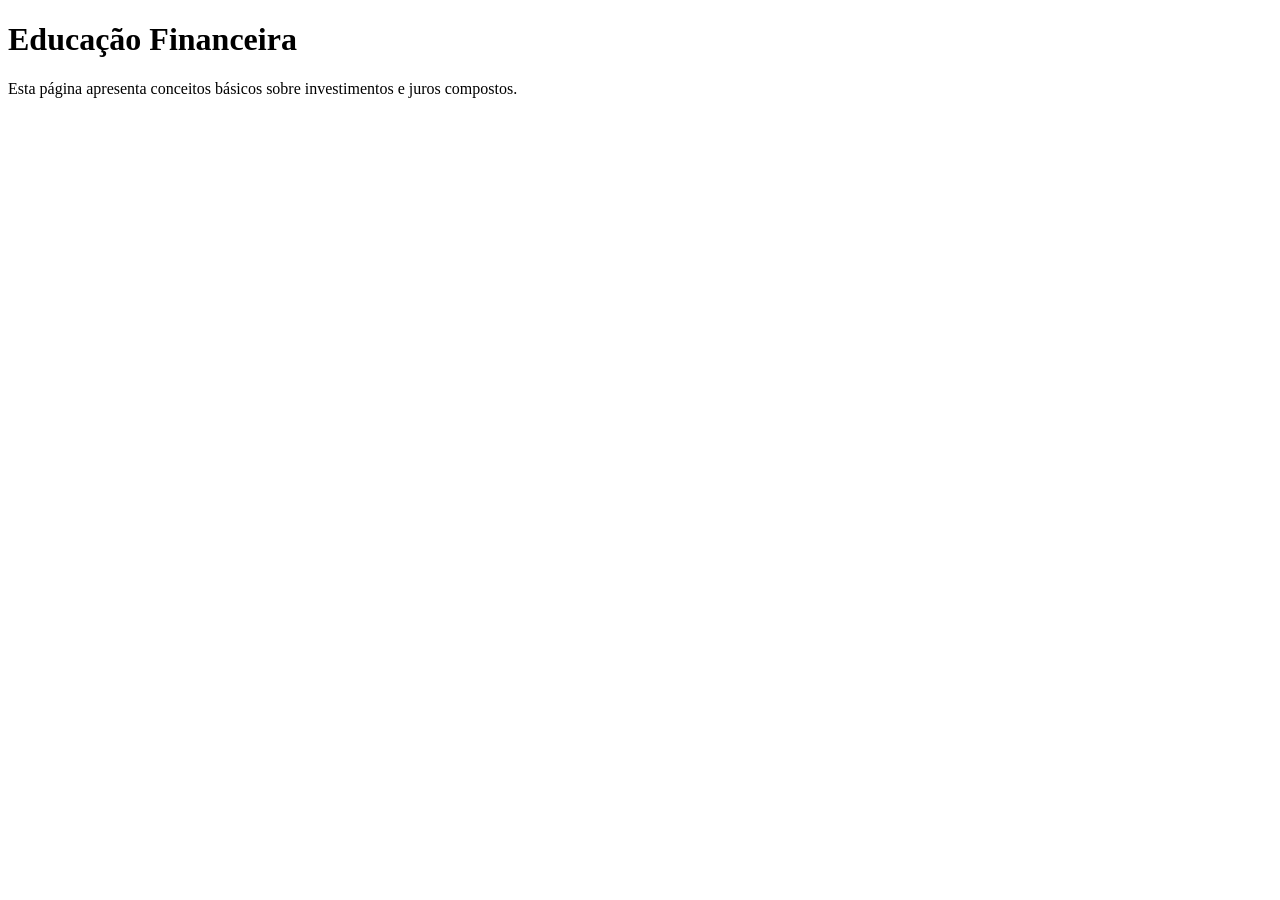
==== educacao-financeira.html @ ec719c10 "feat: cria página de educação financeira Adiciona uma nova página com conteúdo educativo para comple" ====
<!DOCTYPE html>
<html lang="pt-BR">
<head>
    <meta charset="UTF-8">
    <meta name="viewport" content="width=device-width, initial-scale=1.0">
    <title>Educação Financeira - FinCalc</title>
</head>
<body>

<h1>Educação Financeira</h1>

<p>
Esta página apresenta conceitos básicos sobre investimentos e juros compostos.
</p>

</body>
</html>
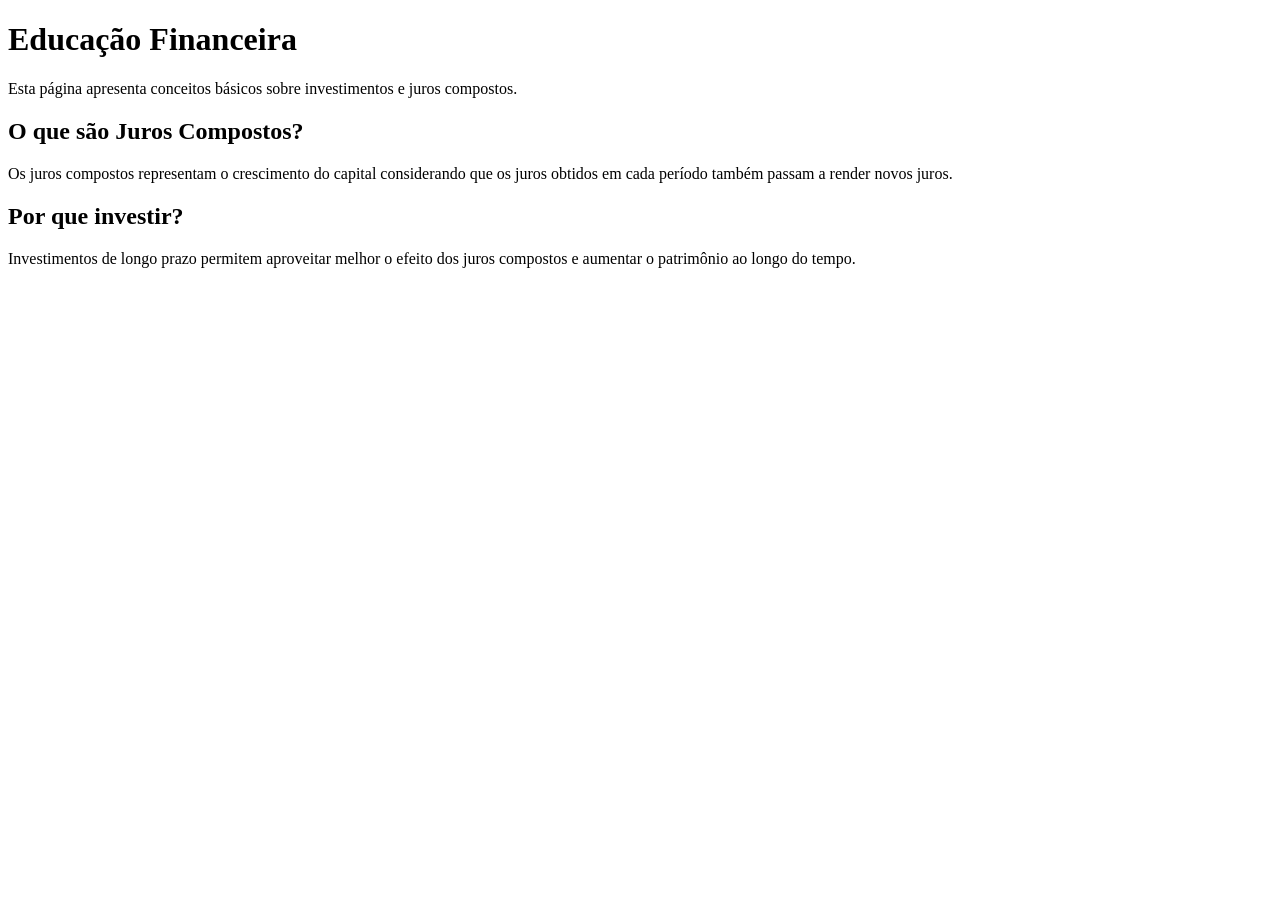
==== commit 77687fbb: "docs: adiciona conteúdo educativo sobre juros compostos" ====
--- a/educacao-financeira.html
+++ b/educacao-financeira.html
@@ -12,6 +12,16 @@
 <p>
 Esta página apresenta conceitos básicos sobre investimentos e juros compostos.
 </p>
+<h2>O que são Juros Compostos?</h2>
 
+<p>
+Os juros compostos representam o crescimento do capital considerando que os juros obtidos em cada período também passam a render novos juros.
+</p>
+
+<h2>Por que investir?</h2>
+
+<p>
+Investimentos de longo prazo permitem aproveitar melhor o efeito dos juros compostos e aumentar o patrimônio ao longo do tempo.
+</p>
 </body>
 </html>
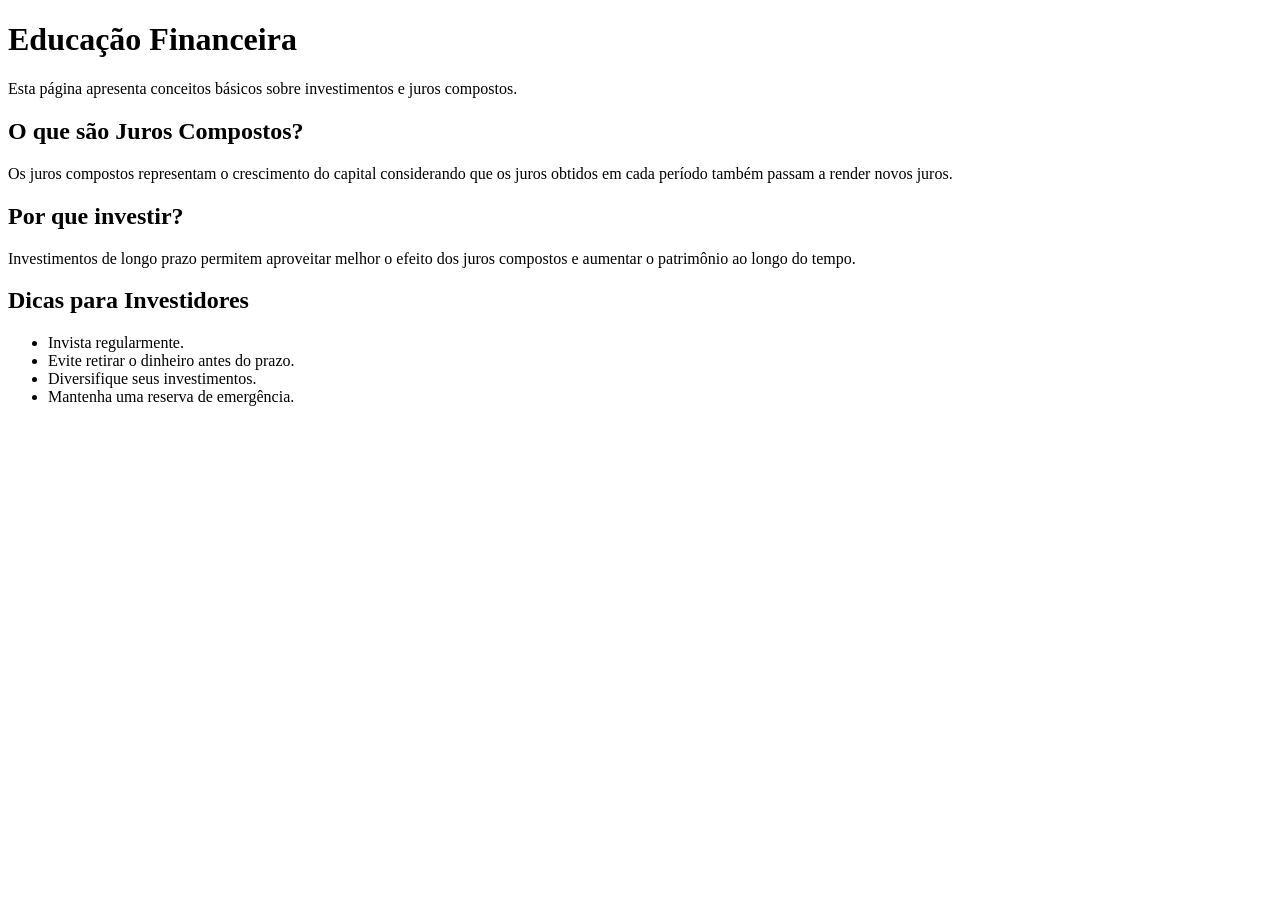
==== commit a2599391: "feat: adiciona dicas para investidores iniciantes" ====
--- a/educacao-financeira.html
+++ b/educacao-financeira.html
@@ -23,5 +23,12 @@
 <p>
 Investimentos de longo prazo permitem aproveitar melhor o efeito dos juros compostos e aumentar o patrimônio ao longo do tempo.
 </p>
-</body>
+<h2>Dicas para Investidores</h2>
+
+<ul>
+<li>Invista regularmente.</li>
+<li>Evite retirar o dinheiro antes do prazo.</li>
+<li>Diversifique seus investimentos.</li>
+<li>Mantenha uma reserva de emergência.</li>
+</ul></body>
 </html>
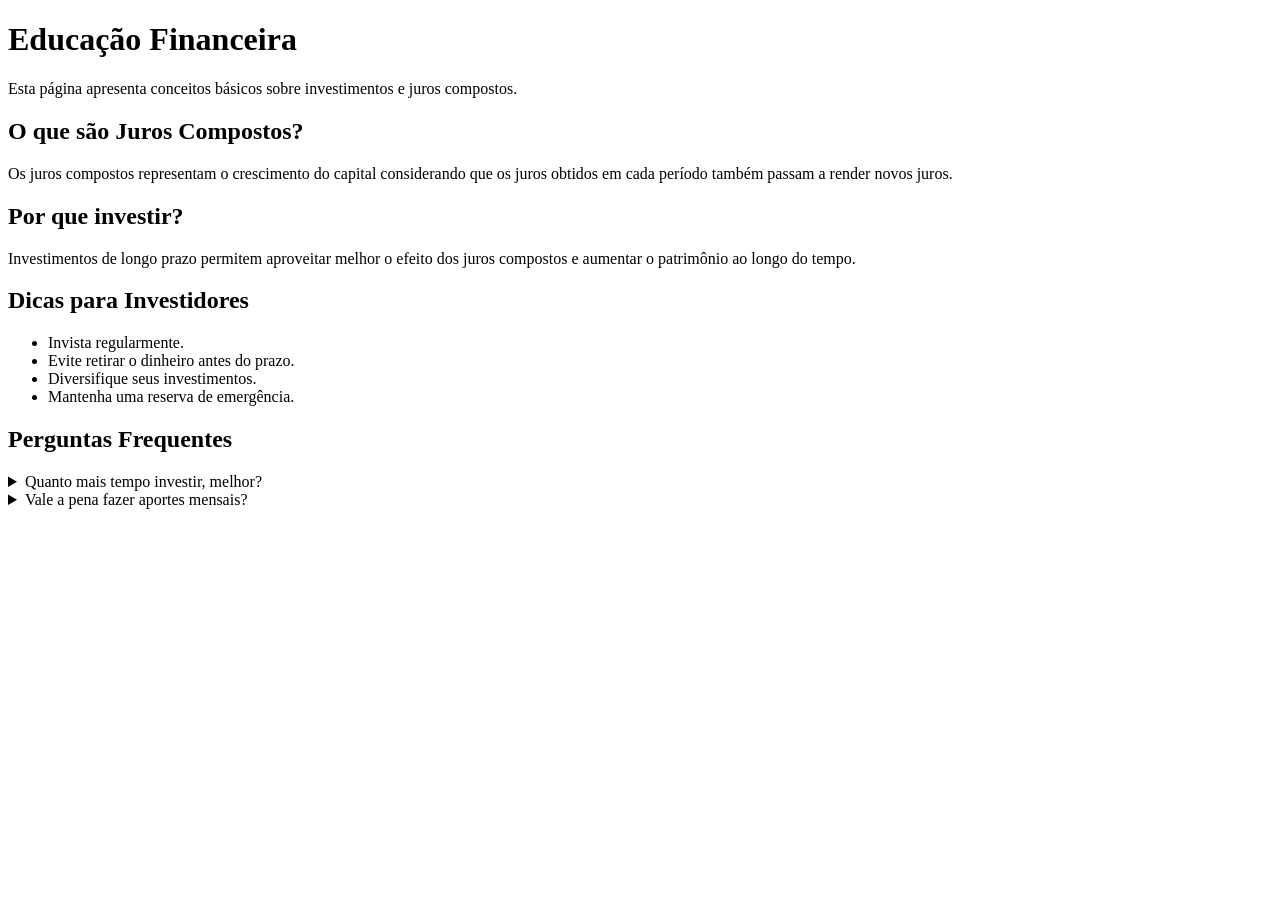
==== commit cebb3bf8: "feat: adiciona perguntas frequentes sobre investimentos" ====
--- a/educacao-financeira.html
+++ b/educacao-financeira.html
@@ -30,5 +30,15 @@
 <li>Evite retirar o dinheiro antes do prazo.</li>
 <li>Diversifique seus investimentos.</li>
 <li>Mantenha uma reserva de emergência.</li>
-</ul></body>
+</ul><h2>Perguntas Frequentes</h2>
+
+<details>
+<summary>Quanto mais tempo investir, melhor?</summary>
+<p>Sim. Quanto maior o tempo de aplicação, maior será o efeito dos juros compostos.</p>
+</details>
+
+<details>
+<summary>Vale a pena fazer aportes mensais?</summary>
+<p>Sim. Os aportes mensais aumentam significativamente o patrimônio acumulado.</p>
+</details></body>
 </html>
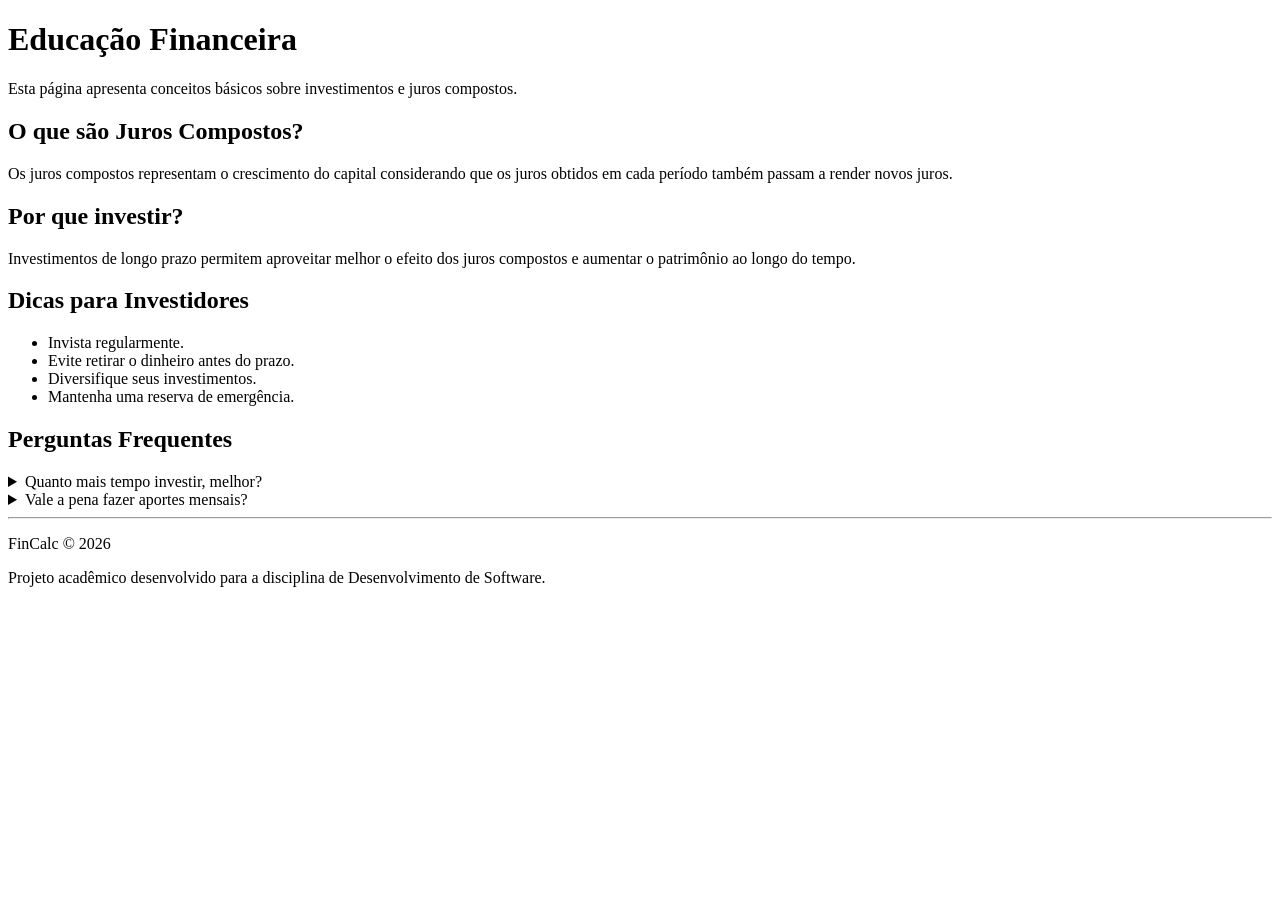
==== commit 6ee76506: "style: adiciona rodapé e finaliza página de educação financeira" ====
--- a/educacao-financeira.html
+++ b/educacao-financeira.html
@@ -40,5 +40,10 @@
 <details>
 <summary>Vale a pena fazer aportes mensais?</summary>
 <p>Sim. Os aportes mensais aumentam significativamente o patrimônio acumulado.</p>
-</details></body>
+</details><hr>
+
+<footer>
+<p>FinCalc © 2026</p>
+<p>Projeto acadêmico desenvolvido para a disciplina de Desenvolvimento de Software.</p>
+</footer></body>
 </html>
